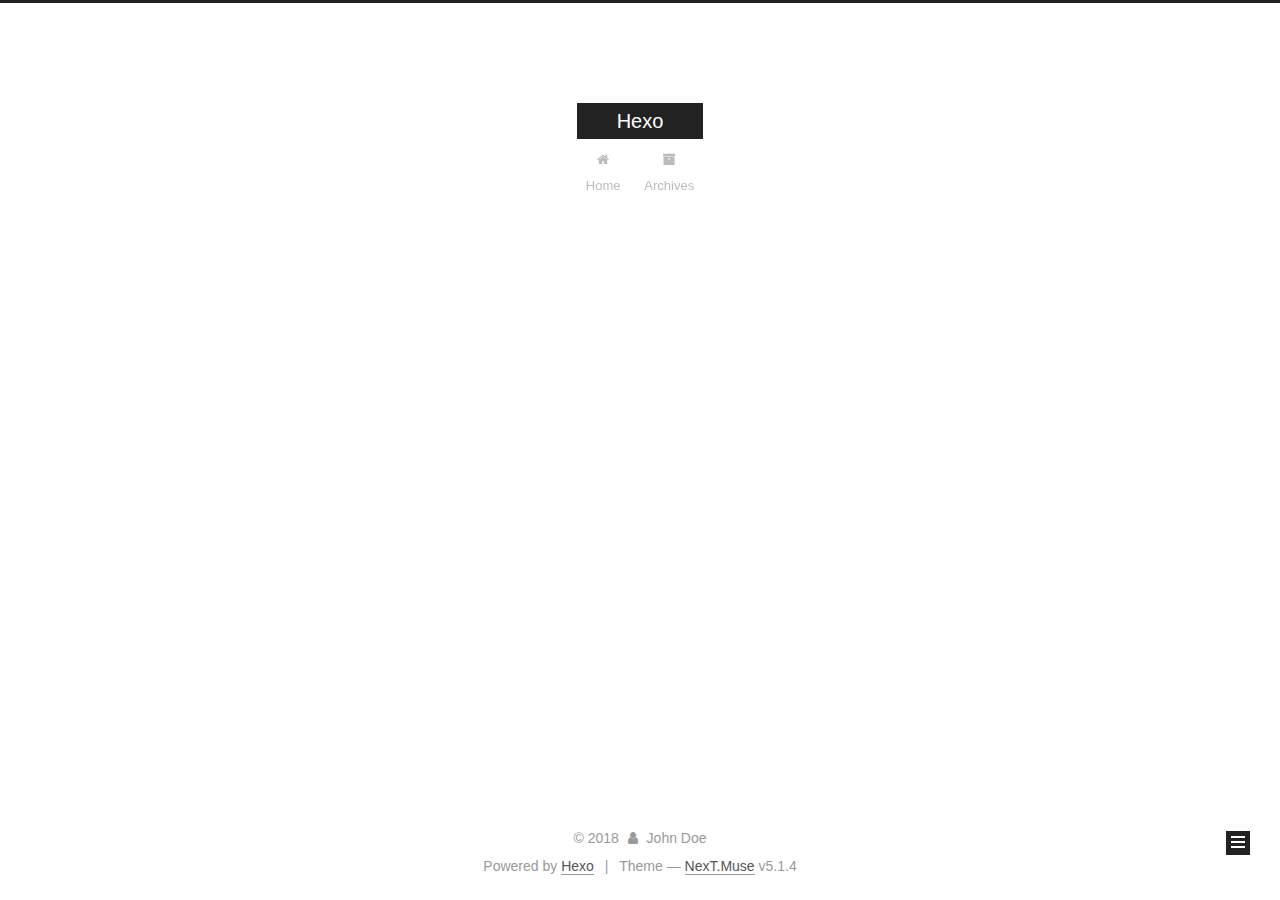
==== archives/index.html @ 99478e82 "Site updated: 2018-09-27 15:39:27" ====
<!DOCTYPE html>



  


<html class="theme-next muse use-motion" lang="">
<head>
  <meta charset="UTF-8"/>
<meta http-equiv="X-UA-Compatible" content="IE=edge" />
<meta name="viewport" content="width=device-width, initial-scale=1, maximum-scale=1"/>
<meta name="theme-color" content="#222">









<meta http-equiv="Cache-Control" content="no-transform" />
<meta http-equiv="Cache-Control" content="no-siteapp" />
















  
  
  <link href="/lib/fancybox/source/jquery.fancybox.css?v=2.1.5" rel="stylesheet" type="text/css" />







<link href="/lib/font-awesome/css/font-awesome.min.css?v=4.6.2" rel="stylesheet" type="text/css" />

<link href="/css/main.css?v=5.1.4" rel="stylesheet" type="text/css" />


  <link rel="apple-touch-icon" sizes="180x180" href="/images/apple-touch-icon-next.png?v=5.1.4">


  <link rel="icon" type="image/png" sizes="32x32" href="/images/favicon-32x32-next.png?v=5.1.4">


  <link rel="icon" type="image/png" sizes="16x16" href="/images/favicon-16x16-next.png?v=5.1.4">


  <link rel="mask-icon" href="/images/logo.svg?v=5.1.4" color="#222">





  <meta name="keywords" content="Hexo, NexT" />










<meta property="og:type" content="website">
<meta property="og:title" content="Hexo">
<meta property="og:url" content="http://yoursite.com/archives/index.html">
<meta property="og:site_name" content="Hexo">
<meta property="og:locale" content="default">
<meta name="twitter:card" content="summary">
<meta name="twitter:title" content="Hexo">



<script type="text/javascript" id="hexo.configurations">
  var NexT = window.NexT || {};
  var CONFIG = {
    root: '/',
    scheme: 'Muse',
    version: '5.1.4',
    sidebar: {"position":"left","display":"post","offset":12,"b2t":false,"scrollpercent":false,"onmobile":false},
    fancybox: true,
    tabs: true,
    motion: {"enable":true,"async":false,"transition":{"post_block":"fadeIn","post_header":"slideDownIn","post_body":"slideDownIn","coll_header":"slideLeftIn","sidebar":"slideUpIn"}},
    duoshuo: {
      userId: '0',
      author: 'Author'
    },
    algolia: {
      applicationID: '',
      apiKey: '',
      indexName: '',
      hits: {"per_page":10},
      labels: {"input_placeholder":"Search for Posts","hits_empty":"We didn't find any results for the search: ${query}","hits_stats":"${hits} results found in ${time} ms"}
    }
  };
</script>



  <link rel="canonical" href="http://yoursite.com/archives/"/>





  <title>Archive | Hexo</title>
  








</head>

<body itemscope itemtype="http://schema.org/WebPage" lang="default">

  
  
    
  

  <div class="container sidebar-position-left page-archive">
    <div class="headband"></div>

    <header id="header" class="header" itemscope itemtype="http://schema.org/WPHeader">
      <div class="header-inner"><div class="site-brand-wrapper">
  <div class="site-meta ">
    

    <div class="custom-logo-site-title">
      <a href="/"  class="brand" rel="start">
        <span class="logo-line-before"><i></i></span>
        <span class="site-title">Hexo</span>
        <span class="logo-line-after"><i></i></span>
      </a>
    </div>
      
        <p class="site-subtitle"></p>
      
  </div>

  <div class="site-nav-toggle">
    <button>
      <span class="btn-bar"></span>
      <span class="btn-bar"></span>
      <span class="btn-bar"></span>
    </button>
  </div>
</div>

<nav class="site-nav">
  

  
    <ul id="menu" class="menu">
      
        
        <li class="menu-item menu-item-home">
          <a href="/" rel="section">
            
              <i class="menu-item-icon fa fa-fw fa-home"></i> <br />
            
            Home
          </a>
        </li>
      
        
        <li class="menu-item menu-item-archives">
          <a href="/archives/" rel="section">
            
              <i class="menu-item-icon fa fa-fw fa-archive"></i> <br />
            
            Archives
          </a>
        </li>
      

      
    </ul>
  

  
</nav>



 </div>
    </header>

    <main id="main" class="main">
      <div class="main-inner">
        <div class="content-wrap">
          <div id="content" class="content">
            

  
  
  
  <div class="post-block archive">
    <div id="posts" class="posts-collapse">
      <span class="archive-move-on"></span>

      <span class="archive-page-counter">
        
        
        
          
        
        Um..! 1 post. Keep on posting.
      </span>

      

        
        
        

        
          
          <div class="collection-title">
            <h1 class="archive-year" id="archive-year-2018">2018</h1>
          </div>
        
        

        

  <article class="post post-type-normal" itemscope itemtype="http://schema.org/Article">
    <header class="post-header">

      <h2 class="post-title">
        
            <a class="post-title-link" href="/2018/09/27/hello-world/" itemprop="url">
              
                <span itemprop="name">Hello World</span>
              
            </a>
        
      </h2>

      <div class="post-meta">
        <time class="post-time" itemprop="dateCreated"
              datetime="2018-09-27T15:28:46+08:00"
              content="2018-09-27" >
          09-27
        </time>
      </div>

    </header>
  </article>



      

    </div>
  </div>
  
  
  

  



          </div>
          


          

        </div>
        
          
  
  <div class="sidebar-toggle">
    <div class="sidebar-toggle-line-wrap">
      <span class="sidebar-toggle-line sidebar-toggle-line-first"></span>
      <span class="sidebar-toggle-line sidebar-toggle-line-middle"></span>
      <span class="sidebar-toggle-line sidebar-toggle-line-last"></span>
    </div>
  </div>

  <aside id="sidebar" class="sidebar">
    
    <div class="sidebar-inner">

      

      

      <section class="site-overview-wrap sidebar-panel sidebar-panel-active">
        <div class="site-overview">
          <div class="site-author motion-element" itemprop="author" itemscope itemtype="http://schema.org/Person">
            
              <p class="site-author-name" itemprop="name">John Doe</p>
              <p class="site-description motion-element" itemprop="description"></p>
          </div>

          <nav class="site-state motion-element">

            
              <div class="site-state-item site-state-posts">
              
                <a href="/archives/">
              
                  <span class="site-state-item-count">1</span>
                  <span class="site-state-item-name">posts</span>
                </a>
              </div>
            

            

            

          </nav>

          

          

          
          

          
          

          

        </div>
      </section>

      

      

    </div>
  </aside>


        
      </div>
    </main>

    <footer id="footer" class="footer">
      <div class="footer-inner">
        <div class="copyright">&copy; <span itemprop="copyrightYear">2018</span>
  <span class="with-love">
    <i class="fa fa-user"></i>
  </span>
  <span class="author" itemprop="copyrightHolder">John Doe</span>

  
</div>


  <div class="powered-by">Powered by <a class="theme-link" target="_blank" href="https://hexo.io">Hexo</a></div>



  <span class="post-meta-divider">|</span>



  <div class="theme-info">Theme &mdash; <a class="theme-link" target="_blank" href="https://github.com/iissnan/hexo-theme-next">NexT.Muse</a> v5.1.4</div>




        







        
      </div>
    </footer>

    
      <div class="back-to-top">
        <i class="fa fa-arrow-up"></i>
        
      </div>
    

    

  </div>

  

<script type="text/javascript">
  if (Object.prototype.toString.call(window.Promise) !== '[object Function]') {
    window.Promise = null;
  }
</script>









  












  
  
    <script type="text/javascript" src="/lib/jquery/index.js?v=2.1.3"></script>
  

  
  
    <script type="text/javascript" src="/lib/fastclick/lib/fastclick.min.js?v=1.0.6"></script>
  

  
  
    <script type="text/javascript" src="/lib/jquery_lazyload/jquery.lazyload.js?v=1.9.7"></script>
  

  
  
    <script type="text/javascript" src="/lib/velocity/velocity.min.js?v=1.2.1"></script>
  

  
  
    <script type="text/javascript" src="/lib/velocity/velocity.ui.min.js?v=1.2.1"></script>
  

  
  
    <script type="text/javascript" src="/lib/fancybox/source/jquery.fancybox.pack.js?v=2.1.5"></script>
  


  


  <script type="text/javascript" src="/js/src/utils.js?v=5.1.4"></script>

  <script type="text/javascript" src="/js/src/motion.js?v=5.1.4"></script>



  
  

  

  


  <script type="text/javascript" src="/js/src/bootstrap.js?v=5.1.4"></script>



  


  




	





  





  












  





  

  

  

  
  

  

  

  

</body>
</html>
---- css/main.css ----
/* normalize.css v3.0.2 | MIT License | git.io/normalize */
html {
  font-family: sans-serif; /* 1 */
  -ms-text-size-adjust: 100%; /* 2 */
  -webkit-text-size-adjust: 100%; /* 2 */
}
body {
  margin: 0;
}
article,
aside,
details,
figcaption,
figure,
footer,
header,
hgroup,
main,
menu,
nav,
section,
summary {
  display: block;
}
audio,
canvas,
progress,
video {
  display: inline-block; /* 1 */
  vertical-align: baseline; /* 2 */
}
audio:not([controls]) {
  display: none;
  height: 0;
}
[hidden],
template {
  display: none;
}
a {
  background-color: transparent;
}
a:active,
a:hover {
  outline: 0;
}
abbr[title] {
  border-bottom: 1px dotted;
}
b,
strong {
  font-weight: bold;
}
dfn {
  font-style: italic;
}
h1 {
  font-size: 2em;
  margin: 0.67em 0;
}
mark {
  background: #ff0;
  color: #000;
}
small {
  font-size: 80%;
}
sub,
sup {
  font-size: 75%;
  line-height: 0;
  position: relative;
  vertical-align: baseline;
}
sup {
  top: -0.5em;
}
sub {
  bottom: -0.25em;
}
img {
  border: 0;
}
svg:not(:root) {
  overflow: hidden;
}
figure {
  margin: 1em 40px;
}
hr {
  -moz-box-sizing: content-box;
  box-sizing: content-box;
  height: 0;
}
pre {
  overflow: auto;
}
code,
kbd,
pre,
samp {
  font-family: monospace, monospace;
  font-size: 1em;
}
button,
input,
optgroup,
select,
textarea {
  color: inherit; /* 1 */
  font: inherit; /* 2 */
  margin: 0; /* 3 */
}
button {
  overflow: visible;
}
button,
select {
  text-transform: none;
}
button,
html input[type="button"],
input[type="reset"],
input[type="submit"] {
  -webkit-appearance: button; /* 2 */
  cursor: pointer; /* 3 */
}
button[disabled],
html input[disabled] {
  cursor: default;
}
button::-moz-focus-inner,
input::-moz-focus-inner {
  border: 0;
  padding: 0;
}
input {
  line-height: normal;
}
input[type="checkbox"],
input[type="radio"] {
  box-sizing: border-box; /* 1 */
  padding: 0; /* 2 */
}
input[type="number"]::-webkit-inner-spin-button,
input[type="number"]::-webkit-outer-spin-button {
  height: auto;
}
input[type="search"] {
  -webkit-appearance: textfield; /* 1 */
  -moz-box-sizing: content-box;
  -webkit-box-sizing: content-box; /* 2 */
  box-sizing: content-box;
}
input[type="search"]::-webkit-search-cancel-button,
input[type="search"]::-webkit-search-decoration {
  -webkit-appearance: none;
}
fieldset {
  border: 1px solid #c0c0c0;
  margin: 0 2px;
  padding: 0.35em 0.625em 0.75em;
}
legend {
  border: 0; /* 1 */
  padding: 0; /* 2 */
}
textarea {
  overflow: auto;
}
optgroup {
  font-weight: bold;
}
table {
  border-collapse: collapse;
  border-spacing: 0;
}
td,
th {
  padding: 0;
}
::selection {
  background: #262a30;
  color: #fff;
}
body {
  position: relative;
  font-family: 'Lato', "PingFang SC", "Microsoft YaHei", sans-serif;
  font-size: 14px;
  line-height: 2;
  color: #555;
  background: #fff;
}
@media (max-width: 767px) {
  body {
    padding-right: 0 !important;
  }
}
@media (min-width: 768px) and (max-width: 991px) {
  body {
    padding-right: 0 !important;
  }
}
@media (min-width: 1600px) {
  body {
    font-size: 16px;
  }
}
h1,
h2,
h3,
h4,
h5,
h6 {
  margin: 0;
  padding: 0;
  font-weight: bold;
  line-height: 1.5;
  font-family: 'Lato', "PingFang SC", "Microsoft YaHei", sans-serif;
}
h2,
h3,
h4,
h5,
h6 {
  margin: 20px 0 15px;
}
h1 {
  font-size: 22px;
}
@media (max-width: 767px) {
  h1 {
    font-size: 18px;
  }
}
h2 {
  font-size: 20px;
}
@media (max-width: 767px) {
  h2 {
    font-size: 16px;
  }
}
h3 {
  font-size: 18px;
}
@media (max-width: 767px) {
  h3 {
    font-size: 14px;
  }
}
h4 {
  font-size: 16px;
}
@media (max-width: 767px) {
  h4 {
    font-size: 12px;
  }
}
h5 {
  font-size: 14px;
}
@media (max-width: 767px) {
  h5 {
    font-size: 10px;
  }
}
h6 {
  font-size: 12px;
}
@media (max-width: 767px) {
  h6 {
    font-size: 8px;
  }
}
p {
  margin: 0 0 20px 0;
}
a {
  color: #555;
  text-decoration: none;
  outline: none;
  border-bottom: 1px solid #999;
  word-wrap: break-word;
}
a:hover {
  color: #222;
  border-bottom-color: #222;
}
blockquote {
  margin: 0;
  padding: 0;
}
img {
  display: block;
  margin: auto;
  max-width: 100%;
  height: auto;
}
hr {
  margin: 40px 0;
  height: 3px;
  border: none;
  background-color: #ddd;
  background-image: repeating-linear-gradient(-45deg, #fff, #fff 4px, transparent 4px, transparent 8px);
}
blockquote {
  padding: 0 15px;
  color: #666;
  border-left: 4px solid #ddd;
}
blockquote cite::before {
  content: "-";
  padding: 0 5px;
}
dt {
  font-weight: 700;
}
dd {
  margin: 0;
  padding: 0;
}
kbd {
  border: 1px solid #ccc;
  border-radius: 0.2em;
  box-shadow: 0.1em 0.1em 0.2em rgba(0,0,0,0.1);
  background-color: #f9f9f9;
  font-family: inherit;
  background-image: -webkit-linear-gradient(top, #eee, #fff, #eee);
  padding: 0.1em 0.3em;
  white-space: nowrap;
}
.text-left {
  text-align: left;
}
.text-center {
  text-align: center;
}
.text-right {
  text-align: right;
}
.text-justify {
  text-align: justify;
}
.text-nowrap {
  white-space: nowrap;
}
.text-lowercase {
  text-transform: lowercase;
}
.text-uppercase {
  text-transform: uppercase;
}
.text-capitalize {
  text-transform: capitalize;
}
.center-block {
  display: block;
  margin-left: auto;
  margin-right: auto;
}
.clearfix:before,
.clearfix:after {
  content: " ";
  display: table;
}
.clearfix:after {
  clear: both;
}
.pullquote {
  width: 45%;
}
.pullquote.left {
  float: left;
  margin-left: 5px;
  margin-right: 10px;
}
.pullquote.right {
  float: right;
  margin-left: 10px;
  margin-right: 5px;
}
.affix.affix.affix {
  position: fixed;
}
.translation {
  margin-top: -20px;
  font-size: 14px;
  color: #999;
}
.scrollbar-measure {
  width: 100px;
  height: 100px;
  overflow: scroll;
  position: absolute;
  top: -9999px;
}
.use-motion .motion-element {
  opacity: 0;
}
table {
  margin: 20px 0;
  width: 100%;
  border-collapse: collapse;
  border-spacing: 0;
  border: 1px solid #ddd;
  font-size: 14px;
  table-layout: fixed;
  word-wrap: break-all;
}
table>tbody>tr:nth-of-type(odd) {
  background-color: #f9f9f9;
}
table>tbody>tr:hover {
  background-color: #f5f5f5;
}
caption,
th,
td {
  padding: 8px;
  text-align: left;
  vertical-align: middle;
  font-weight: normal;
}
th,
td {
  border-bottom: 3px solid #ddd;
  border-right: 1px solid #eee;
}
th {
  padding-bottom: 10px;
  font-weight: 700;
}
td {
  border-bottom-width: 1px;
}
html,
body {
  height: 100%;
}
.container {
  position: relative;
  min-height: 100%;
}
.header-inner {
  margin: 0 auto;
  padding: 100px 0 70px;
  width: 700px;
}
@media (min-width: 1600px) {
  .container .header-inner {
    width: 900px;
  }
}
.main {
  padding-bottom: 150px;
}
.main-inner {
  margin: 0 auto;
  width: 700px;
}
@media (min-width: 1600px) {
  .container .main-inner {
    width: 900px;
  }
}
.footer {
  position: absolute;
  left: 0;
  bottom: 0;
  width: 100%;
  min-height: 50px;
}
.footer-inner {
  box-sizing: border-box;
  margin: 20px auto;
  width: 700px;
}
@media (min-width: 1600px) {
  .container .footer-inner {
    width: 900px;
  }
}
pre,
.highlight {
  overflow: auto;
  margin: 20px 0;
  padding: 0;
  font-size: 13px;
  color: #4d4d4c;
  background: #f7f7f7;
  line-height: 1.6;
}
pre,
code {
  font-family: consolas, Menlo, "PingFang SC", "Microsoft YaHei", monospace;
}
code {
  padding: 2px 4px;
  word-wrap: break-word;
  color: #555;
  background: #eee;
  border-radius: 3px;
  font-size: 13px;
}
pre {
  padding: 10px;
}
pre code {
  padding: 0;
  color: #4d4d4c;
  background: none;
  text-shadow: none;
}
.highlight {
  border-radius: 1px;
}
.highlight pre {
  border: none;
  margin: 0;
  padding: 10px 0;
}
.highlight table {
  margin: 0;
  width: auto;
  border: none;
}
.highlight td {
  border: none;
  padding: 0;
}
.highlight figcaption {
  font-size: 1em;
  color: #4d4d4c;
  line-height: 1em;
  margin-bottom: 1em;
}
.highlight figcaption:before,
.highlight figcaption:after {
  content: " ";
  display: table;
}
.highlight figcaption:after {
  clear: both;
}
.highlight figcaption a {
  float: right;
  color: #4d4d4c;
}
.highlight figcaption a:hover {
  border-bottom-color: #4d4d4c;
}
.highlight .gutter pre {
  padding-left: 10px;
  padding-right: 10px;
  color: #869194;
  text-align: right;
  background-color: #eff2f3;
}
.highlight .code pre {
  width: 100%;
  padding-left: 10px;
  padding-right: 10px;
  background-color: #f7f7f7;
}
.highlight .line {
  height: 20px;
}
.gutter {
  -webkit-user-select: none;
  -moz-user-select: none;
  -ms-user-select: none;
  user-select: none;
}
.gist table {
  width: auto;
}
.gist table td {
  border: none;
}
pre .deletion {
  background: #fdd;
}
pre .addition {
  background: #dfd;
}
pre .meta {
  color: #8959a8;
}
pre .comment {
  color: #8e908c;
}
pre .variable,
pre .attribute,
pre .tag,
pre .regexp,
pre .ruby .constant,
pre .xml .tag .title,
pre .xml .pi,
pre .xml .doctype,
pre .html .doctype,
pre .css .id,
pre .css .class,
pre .css .pseudo {
  color: #c82829;
}
pre .number,
pre .preprocessor,
pre .built_in,
pre .literal,
pre .params,
pre .constant,
pre .command {
  color: #f5871f;
}
pre .ruby .class .title,
pre .css .rules .attribute,
pre .string,
pre .value,
pre .inheritance,
pre .header,
pre .ruby .symbol,
pre .xml .cdata,
pre .special,
pre .number,
pre .formula {
  color: #718c00;
}
pre .title,
pre .css .hexcolor {
  color: #3e999f;
}
pre .function,
pre .python .decorator,
pre .python .title,
pre .ruby .function .title,
pre .ruby .title .keyword,
pre .perl .sub,
pre .javascript .title,
pre .coffeescript .title {
  color: #4271ae;
}
pre .keyword,
pre .javascript .function {
  color: #8959a8;
}
.full-image.full-image.full-image.full-image {
  border: none;
  max-width: 100%;
  width: auto;
  margin: 20px auto 25px;
}
@media (min-width: 992px) {
  .full-image.full-image.full-image.full-image {
    max-width: none;
    width: 110%;
    margin: 25px -5%;
  }
}
.blockquote-center,
.page-home .post-type-quote blockquote,
.page-post-detail .post-type-quote blockquote {
  position: relative;
  margin: 40px 0;
  padding: 0;
  border-left: none;
  text-align: center;
}
.blockquote-center::before,
.page-home .post-type-quote blockquote::before,
.page-post-detail .post-type-quote blockquote::before,
.blockquote-center::after,
.page-home .post-type-quote blockquote::after,
.page-post-detail .post-type-quote blockquote::after {
  position: absolute;
  content: ' ';
  display: block;
  width: 100%;
  height: 24px;
  opacity: 0.2;
  background-repeat: no-repeat;
  background-position: 0 -6px;
  background-size: 22px 22px;
}
.blockquote-center::before,
.page-home .post-type-quote blockquote::before,
.page-post-detail .post-type-quote blockquote::before {
  top: -20px;
  background-image: url("../images/quote-l.svg");
  border-top: 1px solid #ccc;
}
.blockquote-center::after,
.page-home .post-type-quote blockquote::after,
.page-post-detail .post-type-quote blockquote::after {
  bottom: -20px;
  background-image: url("../images/quote-r.svg");
  border-bottom: 1px solid #ccc;
  background-position: 100% 8px;
}
.blockquote-center p,
.page-home .post-type-quote blockquote p,
.page-post-detail .post-type-quote blockquote p,
.blockquote-center div,
.page-home .post-type-quote blockquote div,
.page-post-detail .post-type-quote blockquote div {
  text-align: center;
}
.post .post-body .group-picture img {
  box-sizing: border-box;
  padding: 0 3px;
  border: none;
}
.post .group-picture-row {
  overflow: hidden;
  margin-top: 6px;
}
.post .group-picture-row:first-child {
  margin-top: 0;
}
.post .group-picture-column {
  float: left;
}
.page-post-detail .post-body .group-picture-column {
  float: none;
  margin-top: 10px;
  width: auto !important;
}
.page-post-detail .post-body .group-picture-column img {
  margin: 0 auto;
}
.page-archive .group-picture-container {
  overflow: hidden;
}
.page-archive .group-picture-row {
  float: left;
}
.page-archive .group-picture-row:first-child {
  margin-top: 6px;
}
.page-archive .group-picture-column {
  max-width: 150px;
  max-height: 150px;
}
.post-body .note {
  position: relative;
  padding: 15px;
  margin-bottom: 20px;
  border: 1px solid #eee;
  border-left-width: 5px;
  border-radius: 3px;
}
.post-body .note h2,
.post-body .note h3,
.post-body .note h4,
.post-body .note h5,
.post-body .note h6 {
  margin-top: 0;
  margin-bottom: 0;
  border-bottom: initial;
  padding-top: 0 !important;
}
.post-body .note p:first-child,
.post-body .note ul:first-child,
.post-body .note ol:first-child,
.post-body .note table:first-child,
.post-body .note pre:first-child,
.post-body .note blockquote:first-child {
  margin-top: 0;
}
.post-body .note p:last-child,
.post-body .note ul:last-child,
.post-body .note ol:last-child,
.post-body .note table:last-child,
.post-body .note pre:last-child,
.post-body .note blockquote:last-child {
  margin-bottom: 0;
}
.post-body .note.default {
  border-left-color: #777;
}
.post-body .note.default h2,
.post-body .note.default h3,
.post-body .note.default h4,
.post-body .note.default h5,
.post-body .note.default h6 {
  color: #777;
}
.post-body .note.primary {
  border-left-color: #6f42c1;
}
.post-body .note.primary h2,
.post-body .note.primary h3,
.post-body .note.primary h4,
.post-body .note.primary h5,
.post-body .note.primary h6 {
  color: #6f42c1;
}
.post-body .note.info {
  border-left-color: #428bca;
}
.post-body .note.info h2,
.post-body .note.info h3,
.post-body .note.info h4,
.post-body .note.info h5,
.post-body .note.info h6 {
  color: #428bca;
}
.post-body .note.success {
  border-left-color: #5cb85c;
}
.post-body .note.success h2,
.post-body .note.success h3,
.post-body .note.success h4,
.post-body .note.success h5,
.post-body .note.success h6 {
  color: #5cb85c;
}
.post-body .note.warning {
  border-left-color: #f0ad4e;
}
.post-body .note.warning h2,
.post-body .note.warning h3,
.post-body .note.warning h4,
.post-body .note.warning h5,
.post-body .note.warning h6 {
  color: #f0ad4e;
}
.post-body .note.danger {
  border-left-color: #d9534f;
}
.post-body .note.danger h2,
.post-body .note.danger h3,
.post-body .note.danger h4,
.post-body .note.danger h5,
.post-body .note.danger h6 {
  color: #d9534f;
}
.post-body .label {
  display: inline;
  padding: 0 2px;
  white-space: nowrap;
}
.post-body .label.default {
  background-color: #f0f0f0;
}
.post-body .label.primary {
  background-color: #efe6f7;
}
.post-body .label.info {
  background-color: #e5f2f8;
}
.post-body .label.success {
  background-color: #e7f4e9;
}
.post-body .label.warning {
  background-color: #fcf6e1;
}
.post-body .label.danger {
  background-color: #fae8eb;
}
.post-body .tabs {
  position: relative;
  display: block;
  margin-bottom: 20px;
  padding-top: 10px;
}
.post-body .tabs ul.nav-tabs {
  margin: 0;
  padding: 0;
  display: flex;
  margin-bottom: -1px;
}
@media (max-width: 413px) {
  .post-body .tabs ul.nav-tabs {
    display: block;
    margin-bottom: 5px;
  }
}
.post-body .tabs ul.nav-tabs li.tab {
  list-style-type: none !important;
  margin: 0 0.25em 0 0;
  border-top: 3px solid transparent;
  border-left: 1px solid transparent;
  border-right: 1px solid transparent;
}
@media (max-width: 413px) {
  .post-body .tabs ul.nav-tabs li.tab {
    margin: initial;
    border-top: 1px solid transparent;
    border-left: 3px solid transparent;
    border-right: 1px solid transparent;
    border-bottom: 1px solid transparent;
  }
}
.post-body .tabs ul.nav-tabs li.tab a {
  outline: 0;
  border-bottom: initial;
  display: block;
  line-height: 1.8em;
  padding: 0.25em 0.75em;
  transition-duration: 0.2s;
  transition-timing-function: ease-out;
  transition-delay: 0s;
}
.post-body .tabs ul.nav-tabs li.tab a i {
  width: 1.285714285714286em;
}
.post-body .tabs ul.nav-tabs li.tab.active {
  border-top: 3px solid #fc6423;
  border-left: 1px solid #ddd;
  border-right: 1px solid #ddd;
  background-color: #fff;
}
@media (max-width: 413px) {
  .post-body .tabs ul.nav-tabs li.tab.active {
    border-top: 1px solid #ddd;
    border-left: 3px solid #fc6423;
    border-right: 1px solid #ddd;
    border-bottom: 1px solid #ddd;
  }
}
.post-body .tabs ul.nav-tabs li.tab.active a {
  cursor: default;
  color: #555;
}
.post-body .tabs .tab-content {
  background-color: #fff;
}
.post-body .tabs .tab-content .tab-pane {
  border: 1px solid #ddd;
  padding: 20px 20px 0 20px;
}
.post-body .tabs .tab-content .tab-pane:not(.active) {
  display: none !important;
}
.post-body .tabs .tab-content .tab-pane.active {
  display: block !important;
}
.btn {
  display: inline-block;
  padding: 0 20px;
  font-size: 14px;
  color: #fff;
  background: #222;
  border: 2px solid #222;
  text-decoration: none;
  border-radius: 0;
  transition-property: background-color;
  transition-duration: 0.2s;
  transition-timing-function: ease-in-out;
  transition-delay: 0s;
  line-height: 2;
}
.btn:hover {
  border-color: #222;
  color: #222;
  background: #fff;
}
.btn +.btn {
  margin: 0 0 8px 8px;
}
.btn .fa-fw {
  width: 1.285714285714286em;
  text-align: left;
}
.btn-bar {
  display: block;
  width: 22px;
  height: 2px;
  background: #555;
  border-radius: 1px;
}
.btn-bar+.btn-bar {
  margin-top: 4px;
}
.pagination {
  margin: 120px 0 40px;
  text-align: center;
  border-top: 1px solid #eee;
}
.page-number-basic,
.pagination .prev,
.pagination .next,
.pagination .page-number,
.pagination .space {
  display: inline-block;
  position: relative;
  top: -1px;
  margin: 0 10px;
  padding: 0 11px;
}
@media (max-width: 767px) {
  .page-number-basic,
  .pagination .prev,
  .pagination .next,
  .pagination .page-number,
  .pagination .space {
    margin: 0 5px;
  }
}
.pagination .prev,
.pagination .next,
.pagination .page-number {
  border-bottom: 0;
  border-top: 1px solid #eee;
  transition-property: border-color;
  transition-duration: 0.2s;
  transition-timing-function: ease-in-out;
  transition-delay: 0s;
}
.pagination .prev:hover,
.pagination .next:hover,
.pagination .page-number:hover {
  border-top-color: #222;
}
.pagination .space {
  padding: 0;
  margin: 0;
}
.pagination .prev {
  margin-left: 0;
}
.pagination .next {
  margin-right: 0;
}
.pagination .page-number.current {
  color: #fff;
  background: #ccc;
  border-top-color: #ccc;
}
@media (max-width: 767px) {
  .pagination {
    border-top: none;
  }
  .pagination .prev,
  .pagination .next,
  .pagination .page-number {
    margin-bottom: 10px;
    border-top: 0;
    border-bottom: 1px solid #eee;
    padding: 0 10px;
  }
  .pagination .prev:hover,
  .pagination .next:hover,
  .pagination .page-number:hover {
    border-bottom-color: #222;
  }
}
.comments {
  margin: 60px 20px 0;
}
.tag-cloud {
  text-align: center;
}
.tag-cloud a {
  display: inline-block;
  margin: 10px;
}
.back-to-top {
  box-sizing: border-box;
  position: fixed;
  bottom: -100px;
  right: 30px;
  z-index: 1050;
  padding: 0 6px;
  width: 24px;
  background: #222;
  font-size: 12px;
  opacity: 1;
  color: #fff;
  cursor: pointer;
  text-align: center;
  -webkit-transform: translateZ(0);
  transition-property: bottom;
  transition-duration: 0.2s;
  transition-timing-function: ease-in-out;
  transition-delay: 0s;
}
@media (min-width: 768px) and (max-width: 991px) {
  .back-to-top {
    display: none !important;
  }
}
@media (max-width: 767px) {
  .back-to-top {
    display: none !important;
  }
}
.back-to-top.back-to-top-on {
  bottom: 19px;
}
.header {
  background: transparent;
}
.header-inner {
  position: relative;
}
.headband {
  height: 3px;
  background: #222;
}
.site-meta {
  margin: 0;
  text-align: center;
}
@media (max-width: 767px) {
  .site-meta {
    text-align: center;
  }
}
.brand {
  position: relative;
  display: inline-block;
  padding: 0 40px;
  color: #fff;
  background: #222;
  border-bottom: none;
}
.brand:hover {
  color: #fff;
}
.logo {
  display: inline-block;
  margin-right: 5px;
  line-height: 36px;
  vertical-align: top;
}
.site-title {
  display: inline-block;
  vertical-align: top;
  line-height: 36px;
  font-size: 20px;
  font-weight: normal;
  font-family: 'Lato', "PingFang SC", "Microsoft YaHei", sans-serif;
}
.site-subtitle {
  margin-top: 10px;
  font-size: 13px;
  color: #999;
}
.use-motion .brand {
  opacity: 0;
}
.use-motion .logo,
.use-motion .site-title,
.use-motion .site-subtitle {
  opacity: 0;
  position: relative;
  top: -10px;
}
.site-nav-toggle {
  display: none;
  position: absolute;
  top: 10px;
  left: 10px;
}
@media (max-width: 767px) {
  .site-nav-toggle {
    display: block;
  }
}
.site-nav-toggle button {
  margin-top: 2px;
  padding: 9px 10px;
  background: transparent;
  border: none;
}
@media (max-width: 767px) {
  .site-nav {
    display: none;
    margin: 0 -10px;
    padding: 0 10px;
    clear: both;
    border-top: 1px solid #ddd;
  }
}
@media (min-width: 768px) and (max-width: 991px) {
  .site-nav {
    display: block !important;
  }
}
@media (min-width: 992px) {
  .site-nav {
    display: block !important;
  }
}
.menu {
  margin-top: 20px;
  padding-left: 0;
  text-align: center;
}
.menu .menu-item {
  display: inline-block;
  margin: 0 10px;
  list-style: none;
}
@media screen and (max-width: 767px) {
  .menu .menu-item {
    margin-top: 10px;
  }
}
.menu .menu-item a {
  display: block;
  font-size: 13px;
  line-height: inherit;
  border-bottom: 1px solid transparent;
  transition-property: border-color;
  transition-duration: 0.2s;
  transition-timing-function: ease-in-out;
  transition-delay: 0s;
}
.menu .menu-item a:hover {
  border-bottom-color: #222;
}
.menu .menu-item .fa {
  margin-right: 5px;
}
.use-motion .menu-item {
  opacity: 0;
}
.post-body {
  font-family: 'Lato', "PingFang SC", "Microsoft YaHei", sans-serif;
}
@media (max-width: 767px) {
  .post-body {
    word-break: break-word;
  }
}
.post-body .fancybox img {
  display: block !important;
  margin: 0 auto;
  cursor: pointer;
  cursor: zoom-in;
  cursor: -webkit-zoom-in;
}
.post-body .image-caption,
.post-body .figure .caption {
  margin: -20px auto 15px;
  text-align: center;
  font-size: 14px;
  color: #999;
  font-weight: bold;
  line-height: 1;
}
.post-sticky-flag {
  display: inline-block;
  font-size: 16px;
  -ms-transform: rotate(30deg);
  -webkit-transform: rotate(30deg);
  -moz-transform: rotate(30deg);
  -ms-transform: rotate(30deg);
  -o-transform: rotate(30deg);
  transform: rotate(30deg);
}
.use-motion .post-block,
.use-motion .pagination,
.use-motion .comments {
  opacity: 0;
}
.use-motion .post-header {
  opacity: 0;
}
.use-motion .post-body {
  opacity: 0;
}
.use-motion .collection-title {
  opacity: 0;
}
.posts-expand {
  padding-top: 40px;
}
@media (max-width: 767px) {
  .posts-expand {
    margin: 0 20px;
  }
  .post-body pre .gutter pre {
    padding-right: 10px;
  }
  .post-body .highlight {
    margin-left: 0px;
    margin-right: 0px;
    padding: 0;
  }
  .post-body .highlight .gutter pre {
    padding-right: 10px;
  }
}
@media (min-width: 992px) {
  .posts-expand .post-body {
    text-align: justify;
  }
}
.posts-expand .post-body h2,
.posts-expand .post-body h3,
.posts-expand .post-body h4,
.posts-expand .post-body h5,
.posts-expand .post-body h6 {
  padding-top: 10px;
}
.posts-expand .post-body h2 .header-anchor,
.posts-expand .post-body h3 .header-anchor,
.posts-expand .post-body h4 .header-anchor,
.posts-expand .post-body h5 .header-anchor,
.posts-expand .post-body h6 .header-anchor {
  float: right;
  margin-left: 10px;
  color: #ccc;
  border-bottom-style: none;
  visibility: hidden;
}
.posts-expand .post-body h2 .header-anchor:hover,
.posts-expand .post-body h3 .header-anchor:hover,
.posts-expand .post-body h4 .header-anchor:hover,
.posts-expand .post-body h5 .header-anchor:hover,
.posts-expand .post-body h6 .header-anchor:hover {
  color: inherit;
}
.posts-expand .post-body h2:hover .header-anchor,
.posts-expand .post-body h3:hover .header-anchor,
.posts-expand .post-body h4:hover .header-anchor,
.posts-expand .post-body h5:hover .header-anchor,
.posts-expand .post-body h6:hover .header-anchor {
  visibility: visible;
}
.posts-expand .post-body ul li {
  list-style: circle;
}
.posts-expand .post-body img {
  box-sizing: border-box;
  margin: auto;
  padding: 3px;
  border: 1px solid #ddd;
}
.posts-expand .post-body .fancybox img {
  margin: 0 auto 25px;
}
@media (max-width: 767px) {
  .posts-collapse {
    margin: 0 20px;
  }
  .posts-collapse .post-title,
  .posts-collapse .post-meta {
    display: block;
    width: auto;
    text-align: left;
  }
}
.posts-collapse {
  position: relative;
  z-index: 1010;
  margin-left: 55px;
}
.posts-collapse::after {
  content: " ";
  position: absolute;
  top: 20px;
  left: 0;
  margin-left: -2px;
  width: 4px;
  height: 100%;
  background: #f5f5f5;
  z-index: -1;
}
@media (max-width: 767px) {
  .posts-collapse {
    margin: 0 20px;
  }
}
.posts-collapse .collection-title {
  position: relative;
  margin: 60px 0;
}
.posts-collapse .collection-title h1,
.posts-collapse .collection-title h2 {
  margin-left: 20px;
}
.posts-collapse .collection-title small {
  color: #bbb;
  margin-left: 5px;
}
.posts-collapse .collection-title::before {
  content: " ";
  position: absolute;
  left: 0;
  top: 50%;
  margin-left: -4px;
  margin-top: -4px;
  width: 8px;
  height: 8px;
  background: #bbb;
  border-radius: 50%;
}
.posts-collapse .post {
  margin: 30px 0;
}
.posts-collapse .post-header {
  position: relative;
  transition-duration: 0.2s;
  transition-timing-function: ease-in-out;
  transition-delay: 0s;
  transition-property: border;
  border-bottom: 1px dashed #ccc;
}
.posts-collapse .post-header::before {
  content: " ";
  position: absolute;
  left: 0;
  top: 12px;
  width: 6px;
  height: 6px;
  margin-left: -4px;
  background: #bbb;
  border-radius: 50%;
  border: 1px solid #fff;
  transition-duration: 0.2s;
  transition-timing-function: ease-in-out;
  transition-delay: 0s;
  transition-property: background;
}
.posts-collapse .post-header:hover {
  border-bottom-color: #666;
}
.posts-collapse .post-header:hover::before {
  background: #222;
}
.posts-collapse .post-meta {
  position: absolute;
  font-size: 12px;
  left: 20px;
  top: 5px;
}
.posts-collapse .post-comments-count {
  display: none;
}
.posts-collapse .post-title {
  margin-left: 60px;
  font-size: 16px;
  font-weight: normal;
  line-height: inherit;
}
.posts-collapse .post-title::after {
  margin-left: 3px;
  opacity: 0.6;
}
.posts-collapse .post-title a {
  color: #666;
  border-bottom: none;
}
.page-home .post-type-quote .post-header,
.page-post-detail .post-type-quote .post-header,
.page-home .post-type-quote .post-tags,
.page-post-detail .post-type-quote .post-tags {
  display: none;
}
.posts-expand .post-title {
  text-align: center;
  word-break: break-word;
  font-weight: 400;
}
.posts-expand .post-title-link {
  display: inline-block;
  position: relative;
  color: #555;
  border-bottom: none;
  line-height: 1.2;
  vertical-align: top;
}
.posts-expand .post-title-link::before {
  content: "";
  position: absolute;
  width: 100%;
  height: 2px;
  bottom: 0;
  left: 0;
  background-color: #000;
  visibility: hidden;
  -webkit-transform: scaleX(0);
  -moz-transform: scaleX(0);
  -ms-transform: scaleX(0);
  -o-transform: scaleX(0);
  transform: scaleX(0);
  transition-duration: 0.2s;
  transition-timing-function: ease-in-out;
  transition-delay: 0s;
}
.posts-expand .post-title-link:hover::before {
  visibility: visible;
  -webkit-transform: scaleX(1);
  -moz-transform: scaleX(1);
  -ms-transform: scaleX(1);
  -o-transform: scaleX(1);
  transform: scaleX(1);
}
.posts-expand .post-title-link .fa {
  font-size: 16px;
}
.posts-expand .post-meta {
  margin: 3px 0 60px 0;
  color: #999;
  font-family: 'Lato', "PingFang SC", "Microsoft YaHei", sans-serif;
  font-size: 12px;
  text-align: center;
}
.posts-expand .post-meta .post-category-list {
  display: inline-block;
  margin: 0;
  padding: 3px;
}
.posts-expand .post-meta .post-category-list-link {
  color: #999;
}
.posts-expand .post-meta .post-description {
  font-size: 14px;
  margin-top: 2px;
}
.post-meta-divider {
  margin: 0 0.5em;
}
.post-meta-item-icon {
  margin-right: 3px;
}
@media (min-width: 768px) and (max-width: 991px) {
  .post-meta-item-icon {
    display: inline-block;
  }
}
@media (max-width: 767px) {
  .post-meta-item-icon {
    display: inline-block;
  }
}
@media (min-width: 768px) and (max-width: 991px) {
  .post-meta-item-text {
    display: none;
  }
}
@media (max-width: 767px) {
  .post-meta-item-text {
    display: none;
  }
}
@media (max-width: 767px) {
  .posts-expand .post-comments-count {
    display: none;
  }
}
.post-button {
  margin-top: 40px;
}
.posts-expand .post-tags {
  margin-top: 40px;
  text-align: center;
}
.posts-expand .post-tags a {
  display: inline-block;
  margin-right: 10px;
  font-size: 13px;
}
.post-nav {
  display: table;
  margin-top: 15px;
  width: 100%;
  border-top: 1px solid #eee;
}
.post-nav-divider {
  display: table-cell;
  width: 10%;
}
.post-nav-item {
  display: table-cell;
  padding: 10px 0 0 0;
  width: 45%;
  vertical-align: top;
}
.post-nav-item a {
  position: relative;
  display: block;
  line-height: 25px;
  font-size: 14px;
  color: #555;
  border-bottom: none;
}
.post-nav-item a:hover {
  color: #222;
  border-bottom: none;
}
.post-nav-item a:active {
  top: 2px;
}
.post-nav-item .fa {
  position: absolute;
  top: 8px;
  left: 0;
  font-size: 12px;
}
.post-nav-next a {
  padding-left: 15px;
}
.post-nav-prev {
  text-align: right;
}
.post-nav-prev a {
  padding-right: 15px;
}
.post-nav-prev .fa {
  right: 0;
  left: auto;
}
.posts-expand .post-eof {
  display: block;
  margin: 80px auto 60px;
  width: 8%;
  height: 1px;
  background: #ccc;
  text-align: center;
}
.post:last-child .post-eof.post-eof.post-eof {
  display: none;
}
.post-gallery {
  display: table;
  table-layout: fixed;
  width: 100%;
  border-collapse: separate;
}
.post-gallery-row {
  display: table-row;
}
.post-gallery .post-gallery-img {
  display: table-cell;
  text-align: center;
  vertical-align: middle;
  border: none;
}
.post-gallery .post-gallery-img img {
  max-width: 100%;
  max-height: 100%;
  border: none;
}
.fancybox-close,
.fancybox-close:hover {
  border: none;
}
.rtl.post-body p,
.rtl.post-body a,
.rtl.post-body h1,
.rtl.post-body h2,
.rtl.post-body h3,
.rtl.post-body h4,
.rtl.post-body h5,
.rtl.post-body h6,
.rtl.post-body li,
.rtl.post-body ul,
.rtl.post-body ol {
  direction: rtl;
  font-family: UKIJ Ekran;
}
.rtl.post-title {
  font-family: UKIJ Ekran;
}
.sidebar {
  position: fixed;
  right: 0;
  top: 0;
  bottom: 0;
  width: 0;
  z-index: 1040;
  box-shadow: inset 0 2px 6px #000;
  background: #222;
  -webkit-transform: translateZ(0);
}
.sidebar a {
  color: #999;
  border-bottom-color: #555;
}
.sidebar a:hover {
  color: #eee;
}
@media (min-width: 768px) and (max-width: 991px) {
  .sidebar {
    display: none !important;
  }
}
@media (max-width: 767px) {
  .sidebar {
    display: none !important;
  }
}
.sidebar-inner {
  position: relative;
  padding: 20px 10px;
  color: #999;
  text-align: center;
}
.site-overview-wrap {
  overflow: hidden;
}
.site-overview {
  overflow-y: auto;
  overflow-x: hidden;
}
.sidebar-toggle {
  position: fixed;
  right: 30px;
  bottom: 45px;
  width: 14px;
  height: 14px;
  padding: 5px;
  background: #222;
  line-height: 0;
  z-index: 1050;
  cursor: pointer;
  -webkit-transform: translateZ(0);
}
@media (min-width: 768px) and (max-width: 991px) {
  .sidebar-toggle {
    display: none !important;
  }
}
@media (max-width: 767px) {
  .sidebar-toggle {
    display: none !important;
  }
}
.sidebar-toggle-line {
  position: relative;
  display: inline-block;
  vertical-align: top;
  height: 2px;
  width: 100%;
  background: #fff;
  margin-top: 3px;
}
.sidebar-toggle-line:first-child {
  margin-top: 0;
}
.site-author-image {
  display: block;
  margin: 0 auto;
  padding: 2px;
  max-width: 96px;
  height: auto;
  border: 2px solid #333;
}
.site-author-name {
  margin: 5px 0 0;
  text-align: center;
  color: #f5f5f5;
  font-weight: normal;
}
.site-description {
  margin-top: 5px;
  text-align: center;
  font-size: 14px;
  color: #999;
}
.site-state {
  overflow: hidden;
  line-height: 1.4;
  white-space: nowrap;
  text-align: center;
}
.site-state-item {
  display: inline-block;
  padding: 0 15px;
  border-left: 1px solid #333;
}
.site-state-item:first-child {
  border-left: none;
}
.site-state-item a {
  border-bottom: none;
}
.site-state-item-count {
  display: block;
  text-align: center;
  color: inherit;
  font-weight: 600;
  font-size: 18px;
}
.site-state-item-name {
  font-size: 13px;
  color: inherit;
}
.feed-link {
  margin-top: 20px;
}
.feed-link a {
  display: inline-block;
  padding: 0 15px;
  color: #fc6423;
  border: 1px solid #fc6423;
  border-radius: 4px;
}
.feed-link a i {
  color: #fc6423;
  font-size: 14px;
}
.feed-link a:hover {
  color: #fff;
  background: #fc6423;
}
.feed-link a:hover i {
  color: #fff;
}
.links-of-author {
  margin-top: 20px;
}
.links-of-author a {
  display: inline-block;
  vertical-align: middle;
  margin-right: 10px;
  margin-bottom: 10px;
  border-bottom-color: #555;
  font-size: 13px;
}
.links-of-author a:before {
  display: inline-block;
  vertical-align: middle;
  margin-right: 3px;
  content: " ";
  width: 4px;
  height: 4px;
  border-radius: 50%;
  background: #8a244e;
}
.links-of-blogroll {
  font-size: 13px;
}
.links-of-blogroll-title {
  margin-top: 20px;
  font-size: 14px;
  font-weight: 600;
}
.links-of-blogroll-list {
  margin: 0;
  padding: 0;
  list-style: none;
}
.links-of-blogroll-item {
  padding: 2px 10px;
}
.links-of-blogroll-item a {
  max-width: 280px;
  box-sizing: border-box;
  display: inline-block;
  overflow: hidden;
  white-space: nowrap;
  text-overflow: ellipsis;
}
.sidebar-nav {
  margin: 0 0 20px;
  padding-left: 0;
}
.sidebar-nav li {
  display: inline-block;
  cursor: pointer;
  border-bottom: 1px solid transparent;
  font-size: 14px;
  color: #555;
}
.sidebar-nav li:hover {
  color: #f5f5f5;
}
.page-post-detail .sidebar-nav-toc {
  padding: 0 5px;
}
.page-post-detail .sidebar-nav-overview {
  margin-left: 10px;
}
.sidebar-nav .sidebar-nav-active {
  color: #87daff;
  border-bottom-color: #87daff;
}
.sidebar-nav .sidebar-nav-active:hover {
  color: #87daff;
}
.sidebar-panel {
  display: none;
}
.sidebar-panel-active {
  display: block;
}
.post-toc-empty {
  font-size: 14px;
  color: #666;
}
.post-toc-wrap {
  overflow: hidden;
}
.post-toc {
  overflow: auto;
}
.post-toc ol {
  margin: 0;
  padding: 0 2px 5px 10px;
  text-align: left;
  list-style: none;
  font-size: 14px;
}
.post-toc ol > ol {
  padding-left: 0;
}
.post-toc ol a {
  transition-duration: 0.2s;
  transition-timing-function: ease-in-out;
  transition-delay: 0s;
  transition-property: all;
  color: #999;
  border-bottom-color: #555;
}
.post-toc ol a:hover {
  color: #ccc;
  border-bottom-color: #ccc;
}
.post-toc .nav-item {
  overflow: hidden;
  text-overflow: ellipsis;
  text-align: justify;
  white-space: nowrap;
  line-height: 1.8;
}
.post-toc .nav .nav-child {
  display: none;
}
.post-toc .nav .active > .nav-child {
  display: block;
}
.post-toc .nav .active-current > .nav-child {
  display: block;
}
.post-toc .nav .active-current > .nav-child > .nav-item {
  display: block;
}
.post-toc .nav .active > a {
  color: #87daff;
  border-bottom-color: #87daff;
}
.post-toc .nav .active-current > a {
  color: #87daff;
}
.post-toc .nav .active-current > a:hover {
  color: #87daff;
}
.footer {
  font-size: 14px;
  color: #999;
}
.footer img {
  border: none;
}
.footer-inner {
  text-align: center;
}
.with-love {
  display: inline-block;
  margin: 0 5px;
}
.powered-by,
.theme-info {
  display: inline-block;
}
.cc-license {
  margin-top: 10px;
  text-align: center;
}
.cc-license .cc-opacity {
  opacity: 0.7;
  border-bottom: none;
}
.cc-license .cc-opacity:hover {
  opacity: 0.9;
}
.cc-license img {
  display: inline-block;
}
.theme-next #ds-thread #ds-reset {
  color: #555;
}
.theme-next #ds-thread #ds-reset .ds-replybox {
  margin-bottom: 30px;
}
.theme-next #ds-thread #ds-reset .ds-replybox .ds-avatar,
.theme-next #ds-reset .ds-avatar img {
  box-shadow: none;
}
.theme-next #ds-thread #ds-reset .ds-textarea-wrapper {
  border-color: #c7d4e1;
  background: none;
  border-top-right-radius: 3px;
  border-top-left-radius: 3px;
}
.theme-next #ds-thread #ds-reset .ds-textarea-wrapper textarea {
  height: 60px;
}
.theme-next #ds-reset .ds-rounded-top {
  border-radius: 0;
}
.theme-next #ds-thread #ds-reset .ds-post-toolbar {
  box-sizing: border-box;
  border: 1px solid #c7d4e1;
  background: #f6f8fa;
}
.theme-next #ds-thread #ds-reset .ds-post-options {
  height: 40px;
  border: none;
  background: none;
}
.theme-next #ds-thread #ds-reset .ds-toolbar-buttons {
  top: 11px;
}
.theme-next #ds-thread #ds-reset .ds-sync {
  top: 5px;
}
.theme-next #ds-thread #ds-reset .ds-post-button {
  top: 4px;
  right: 5px;
  width: 90px;
  height: 30px;
  border: 1px solid #c5ced7;
  border-radius: 3px;
  background-image: linear-gradient(#fbfbfc, #f5f7f9);
  color: #60676d;
}
.theme-next #ds-thread #ds-reset .ds-post-button:hover {
  background-position: 0 -30px;
  color: #60676d;
}
.theme-next #ds-thread #ds-reset .ds-comments-info {
  padding: 10px 0;
}
.theme-next #ds-thread #ds-reset .ds-sort {
  display: none;
}
.theme-next #ds-thread #ds-reset li.ds-tab a.ds-current {
  border: none;
  background: #f6f8fa;
  color: #60676d;
}
.theme-next #ds-thread #ds-reset li.ds-tab a.ds-current:hover {
  background-color: #e9f0f7;
  color: #60676d;
}
.theme-next #ds-thread #ds-reset li.ds-tab a {
  border-radius: 2px;
  padding: 5px;
}
.theme-next #ds-thread #ds-reset .ds-login-buttons p {
  color: #999;
  line-height: 36px;
}
.theme-next #ds-thread #ds-reset .ds-login-buttons .ds-service-list li {
  height: 28px;
}
.theme-next #ds-thread #ds-reset .ds-service-list a {
  background: none;
  padding: 5px;
  border: 1px solid;
  border-radius: 3px;
  text-align: center;
}
.theme-next #ds-thread #ds-reset .ds-service-list a:hover {
  color: #fff;
  background: #666;
}
.theme-next #ds-thread #ds-reset .ds-service-list .ds-weibo {
  color: #fc9b00;
  border-color: #fc9b00;
}
.theme-next #ds-thread #ds-reset .ds-service-list .ds-weibo:hover {
  background: #fc9b00;
}
.theme-next #ds-thread #ds-reset .ds-service-list .ds-qq {
  color: #60a3ec;
  border-color: #60a3ec;
}
.theme-next #ds-thread #ds-reset .ds-service-list .ds-qq:hover {
  background: #60a3ec;
}
.theme-next #ds-thread #ds-reset .ds-service-list .ds-renren {
  color: #2e7ac4;
  border-color: #2e7ac4;
}
.theme-next #ds-thread #ds-reset .ds-service-list .ds-renren:hover {
  background: #2e7ac4;
}
.theme-next #ds-thread #ds-reset .ds-service-list .ds-douban {
  color: #37994c;
  border-color: #37994c;
}
.theme-next #ds-thread #ds-reset .ds-service-list .ds-douban:hover {
  background: #37994c;
}
.theme-next #ds-thread #ds-reset .ds-service-list .ds-kaixin {
  color: #fef20d;
  border-color: #fef20d;
}
.theme-next #ds-thread #ds-reset .ds-service-list .ds-kaixin:hover {
  background: #fef20d;
}
.theme-next #ds-thread #ds-reset .ds-service-list .ds-netease {
  color: #f00;
  border-color: #f00;
}
.theme-next #ds-thread #ds-reset .ds-service-list .ds-netease:hover {
  background: #f00;
}
.theme-next #ds-thread #ds-reset .ds-service-list .ds-sohu {
  color: #ffcb05;
  border-color: #ffcb05;
}
.theme-next #ds-thread #ds-reset .ds-service-list .ds-sohu:hover {
  background: #ffcb05;
}
.theme-next #ds-thread #ds-reset .ds-service-list .ds-baidu {
  color: #2831e0;
  border-color: #2831e0;
}
.theme-next #ds-thread #ds-reset .ds-service-list .ds-baidu:hover {
  background: #2831e0;
}
.theme-next #ds-thread #ds-reset .ds-service-list .ds-google {
  color: #166bec;
  border-color: #166bec;
}
.theme-next #ds-thread #ds-reset .ds-service-list .ds-google:hover {
  background: #166bec;
}
.theme-next #ds-thread #ds-reset .ds-service-list .ds-weixin {
  color: #00ce0d;
  border-color: #00ce0d;
}
.theme-next #ds-thread #ds-reset .ds-service-list .ds-weixin:hover {
  background: #00ce0d;
}
.theme-next #ds-thread #ds-reset .ds-service-list .ds-more-services {
  border: none;
}
.theme-next #ds-thread #ds-reset .ds-service-list .ds-more-services:hover {
  background: none;
}
.theme-next #ds-reset .duoshuo-ua-admin {
  display: inline-block;
  color: #f00;
}
.theme-next #ds-reset .duoshuo-ua-platform,
.theme-next #ds-reset .duoshuo-ua-browser {
  color: #ccc;
}
.theme-next #ds-reset .duoshuo-ua-platform .fa,
.theme-next #ds-reset .duoshuo-ua-browser .fa {
  display: inline-block;
  margin-right: 3px;
}
.theme-next #ds-reset .duoshuo-ua-separator {
  display: inline-block;
  margin-left: 5px;
}
.theme-next .this_ua {
  background-color: #ccc !important;
  border-radius: 4px;
  padding: 0 5px !important;
  margin: 1px 1px !important;
  border: 1px solid #bbb !important;
  color: #fff;
  display: inline-block !important;
}
.theme-next .this_ua.admin {
  background-color: #d9534f !important;
  border-color: #d9534f !important;
}
.theme-next .this_ua.platform.iOS,
.theme-next .this_ua.platform.Mac,
.theme-next .this_ua.platform.Windows {
  background-color: #39b3d7 !important;
  border-color: #46b8da !important;
}
.theme-next .this_ua.platform.Linux {
  background-color: #3a3a3a !important;
  border-color: #1f1f1f !important;
}
.theme-next .this_ua.platform.Android {
  background-color: #00c47d !important;
  border-color: #01b171 !important;
}
.theme-next .this_ua.browser.Mobile,
.theme-next .this_ua.browser.Chrome {
  background-color: #5cb85c !important;
  border-color: #4cae4c !important;
}
.theme-next .this_ua.browser.Firefox {
  background-color: #f0ad4e !important;
  border-color: #eea236 !important;
}
.theme-next .this_ua.browser.Maxthon,
.theme-next .this_ua.browser.IE {
  background-color: #428bca !important;
  border-color: #357ebd !important;
}
.theme-next .this_ua.browser.baidu,
.theme-next .this_ua.browser.UCBrowser,
.theme-next .this_ua.browser.Opera {
  background-color: #d9534f !important;
  border-color: #d43f3a !important;
}
.theme-next .this_ua.browser.Android,
.theme-next .this_ua.browser.QQBrowser {
  background-color: #78ace9 !important;
  border-color: #4cae4c !important;
}
.post-spread {
  margin-top: 20px;
  text-align: center;
}
.jiathis_style {
  display: inline-block;
}
.jiathis_style a {
  border: none;
}
.fa {
  font-family: FontAwesome !important;
}
.post-spread {
  margin-top: 20px;
  text-align: center;
}
.bdshare-slide-button-box a {
  border: none;
}
.bdsharebuttonbox {
  display: inline-block;
}
.bdsharebuttonbox a {
  border: none;
}
.local-search-pop-overlay {
  position: fixed;
  width: 100%;
  height: 100%;
  top: 0;
  left: 0;
  z-index: 2080;
  background-color: rgba(0,0,0,0.3);
}
.local-search-popup {
  display: none;
  position: fixed;
  top: 10%;
  left: 50%;
  margin-left: -350px;
  width: 700px;
  height: 80%;
  padding: 0;
  background: #fff;
  color: #333;
  z-index: 9999;
  border-radius: 5px;
}
@media (max-width: 767px) {
  .local-search-popup {
    padding: 0;
    top: 0;
    left: 0;
    margin: 0;
    width: 100%;
    height: 100%;
    border-radius: 0;
  }
}
.local-search-popup ul.search-result-list {
  padding: 0;
  margin: 0 5px;
}
.local-search-popup p.search-result {
  border-bottom: 1px dashed #ccc;
  padding: 5px 0;
}
.local-search-popup a.search-result-title {
  font-weight: bold;
  font-size: 16px;
}
.local-search-popup .search-keyword {
  border-bottom: 1px dashed #f00;
  font-weight: bold;
  color: #f00;
}
.local-search-popup .local-search-header {
  padding: 5px;
  height: 36px;
  background: #f5f5f5;
  border-top-left-radius: 5px;
  border-top-right-radius: 5px;
}
.local-search-popup #local-search-result {
  overflow: auto;
  position: relative;
  padding: 5px 25px;
  height: calc(100% - 55px);
}
.local-search-popup .local-search-input-wrapper {
  display: inline-block;
  width: calc(100% - 90px);
  height: 36px;
  line-height: 36px;
  padding: 0 5px;
}
.local-search-popup .local-search-input-wrapper input {
  padding: 8px 0;
  height: 20px;
  display: block;
  width: 100%;
  outline: none;
  border: none;
  background: transparent;
  vertical-align: middle;
}
.local-search-popup .search-icon,
.local-search-popup .popup-btn-close {
  display: inline-block;
  font-size: 18px;
  color: #999;
  height: 36px;
  width: 18px;
  padding-left: 10px;
  padding-right: 10px;
}
.local-search-popup .search-icon {
  float: left;
}
.local-search-popup .popup-btn-close {
  border-left: 1px solid #eee;
  float: right;
  cursor: pointer;
}
.local-search-popup #no-result {
  position: absolute;
  left: 50%;
  top: 50%;
  -webkit-transform: translate(-50%, -50%);
  -webkit-transform: translate(-50%, -50%);
  -moz-transform: translate(-50%, -50%);
  -ms-transform: translate(-50%, -50%);
  -o-transform: translate(-50%, -50%);
  transform: translate(-50%, -50%);
  color: #ccc;
}
.site-uv,
.site-pv,
.page-pv {
  display: inline-block;
}
.site-uv .busuanzi-value,
.site-pv .busuanzi-value,
.page-pv .busuanzi-value {
  margin: 0 5px;
}
.site-uv {
  margin-right: 10px;
}
.site-uv::after {
  content: "|";
  padding-left: 10px;
}
.page-archive .archive-page-counter {
  position: relative;
  top: 3px;
  left: 20px;
}
@media (max-width: 767px) {
  .page-archive .archive-page-counter {
    top: 5px;
  }
}
.page-archive .posts-collapse .archive-move-on {
  position: absolute;
  top: 11px;
  left: 0;
  margin-left: -6px;
  width: 10px;
  height: 10px;
  opacity: 0.5;
  background: #555;
  border: 1px solid #fff;
  border-radius: 50%;
}
.category-all-page .category-all-title {
  text-align: center;
}
.category-all-page .category-all {
  margin-top: 20px;
}
.category-all-page .category-list {
  margin: 0;
  padding: 0;
  list-style: none;
}
.category-all-page .category-list-item {
  margin: 5px 10px;
}
.category-all-page .category-list-count {
  color: #bbb;
}
.category-all-page .category-list-count:before {
  display: inline;
  content: " (";
}
.category-all-page .category-list-count:after {
  display: inline;
  content: ") ";
}
.category-all-page .category-list-child {
  padding-left: 10px;
}
#schedule ul#event-list {
  padding-left: 30px;
}
#schedule ul#event-list hr {
  margin: 20px 0 45px 0 !important;
  background: #222;
}
#schedule ul#event-list hr:after {
  display: inline-block;
  content: 'NOW';
  background: #222;
  color: #fff;
  font-weight: bold;
  text-align: right;
  padding: 0 5px;
}
#schedule ul#event-list li.event {
  margin: 20px 0px;
  background: #f9f9f9;
  padding-left: 10px;
  min-height: 40px;
}
#schedule ul#event-list li.event h2.event-summary {
  margin: 0;
  padding-bottom: 3px;
}
#schedule ul#event-list li.event h2.event-summary:before {
  display: inline-block;
  font-family: FontAwesome;
  font-size: 8px;
  content: '\f111';
  vertical-align: middle;
  margin-right: 25px;
  color: #bbb;
}
#schedule ul#event-list li.event span.event-relative-time {
  display: inline-block;
  font-size: 12px;
  font-weight: 400;
  padding-left: 12px;
  color: #bbb;
}
#schedule ul#event-list li.event span.event-details {
  display: block;
  color: #bbb;
  margin-left: 56px;
  padding-top: 3px;
  padding-bottom: 6px;
  text-indent: -24px;
  line-height: 18px;
}
#schedule ul#event-list li.event span.event-details:before {
  text-indent: 0;
  display: inline-block;
  width: 14px;
  font-family: FontAwesome;
  text-align: center;
  margin-right: 9px;
  color: #bbb;
}
#schedule ul#event-list li.event span.event-details.event-location:before {
  content: '\f041';
}
#schedule ul#event-list li.event span.event-details.event-duration:before {
  content: '\f017';
}
#schedule ul#event-list li.event-past {
  background: #fcfcfc;
}
#schedule ul#event-list li.event-past > * {
  opacity: 0.6;
}
#schedule ul#event-list li.event-past h2.event-summary {
  color: #bbb;
}
#schedule ul#event-list li.event-past h2.event-summary:before {
  color: #dfdfdf;
}
#schedule ul#event-list li.event-now {
  background: #222;
  color: #fff;
  padding: 15px 0 15px 10px;
}
#schedule ul#event-list li.event-now h2.event-summary:before {
  -webkit-transform: scale(1.2);
  -moz-transform: scale(1.2);
  -ms-transform: scale(1.2);
  -o-transform: scale(1.2);
  transform: scale(1.2);
  color: #fff;
  animation: dot-flash 1s alternate infinite ease-in-out;
}
#schedule ul#event-list li.event-now * {
  color: #fff !important;
}
@-moz-keyframes dot-flash {
  from {
    opacity: 1;
    -webkit-transform: scale(1.1);
    -moz-transform: scale(1.1);
    -ms-transform: scale(1.1);
    -o-transform: scale(1.1);
    transform: scale(1.1);
  }
  to {
    opacity: 0;
    -webkit-transform: scale(1);
    -moz-transform: scale(1);
    -ms-transform: scale(1);
    -o-transform: scale(1);
    transform: scale(1);
  }
}
@-webkit-keyframes dot-flash {
  from {
    opacity: 1;
    -webkit-transform: scale(1.1);
    -moz-transform: scale(1.1);
    -ms-transform: scale(1.1);
    -o-transform: scale(1.1);
    transform: scale(1.1);
  }
  to {
    opacity: 0;
    -webkit-transform: scale(1);
    -moz-transform: scale(1);
    -ms-transform: scale(1);
    -o-transform: scale(1);
    transform: scale(1);
  }
}
@-o-keyframes dot-flash {
  from {
    opacity: 1;
    -webkit-transform: scale(1.1);
    -moz-transform: scale(1.1);
    -ms-transform: scale(1.1);
    -o-transform: scale(1.1);
    transform: scale(1.1);
  }
  to {
    opacity: 0;
    -webkit-transform: scale(1);
    -moz-transform: scale(1);
    -ms-transform: scale(1);
    -o-transform: scale(1);
    transform: scale(1);
  }
}
@keyframes dot-flash {
  from {
    opacity: 1;
    -webkit-transform: scale(1.1);
    -moz-transform: scale(1.1);
    -ms-transform: scale(1.1);
    -o-transform: scale(1.1);
    transform: scale(1.1);
  }
  to {
    opacity: 0;
    -webkit-transform: scale(1);
    -moz-transform: scale(1);
    -ms-transform: scale(1);
    -o-transform: scale(1);
    transform: scale(1);
  }
}
.page-post-detail .sidebar-toggle-line {
  background: #87daff;
}
.page-post-detail .comments {
  overflow: hidden;
}
@media (max-width: 767px) {
  .header-inner,
  .container .main-inner,
  .footer-inner {
    width: auto;
  }
}
embed {
  display: block;
  margin: 0px auto 25px auto;
}
.custom-logo .site-meta-headline {
  text-align: center;
}
.custom-logo .brand {
  background: none;
}
.custom-logo .site-title {
  margin: 10px auto 0;
  font-size: 24px;
  color: #222;
}
.custom-logo .site-title a {
  border: none;
}
.custom-logo-image {
  margin: 0 auto;
  padding: 5px;
  max-width: 150px;
  background: #fff;
}
@media (max-width: 767px) {
  .site-nav {
    position: absolute;
    left: 0;
    top: 52px;
    margin: 0;
    width: 100%;
    padding: 0;
    background: #fff;
    border-bottom: 1px solid #ddd;
    z-index: 1030;
  }
}
@media (max-width: 767px) {
  .menu {
    text-align: left;
  }
}
@media (max-width: 767px) {
  .menu .menu-item {
    display: block;
    margin: 0 10px;
    vertical-align: top;
  }
}
@media (max-width: 767px) {
  .menu .menu-item br {
    display: none;
  }
}
@media (max-width: 767px) {
  .menu .menu-item a {
    padding: 5px 10px;
  }
}
.menu .menu-item .fa {
  margin-right: 0;
}
.site-search form {
  display: none;
}
.links-of-blogroll-inline .links-of-blogroll-item {
  display: inline-block;
}
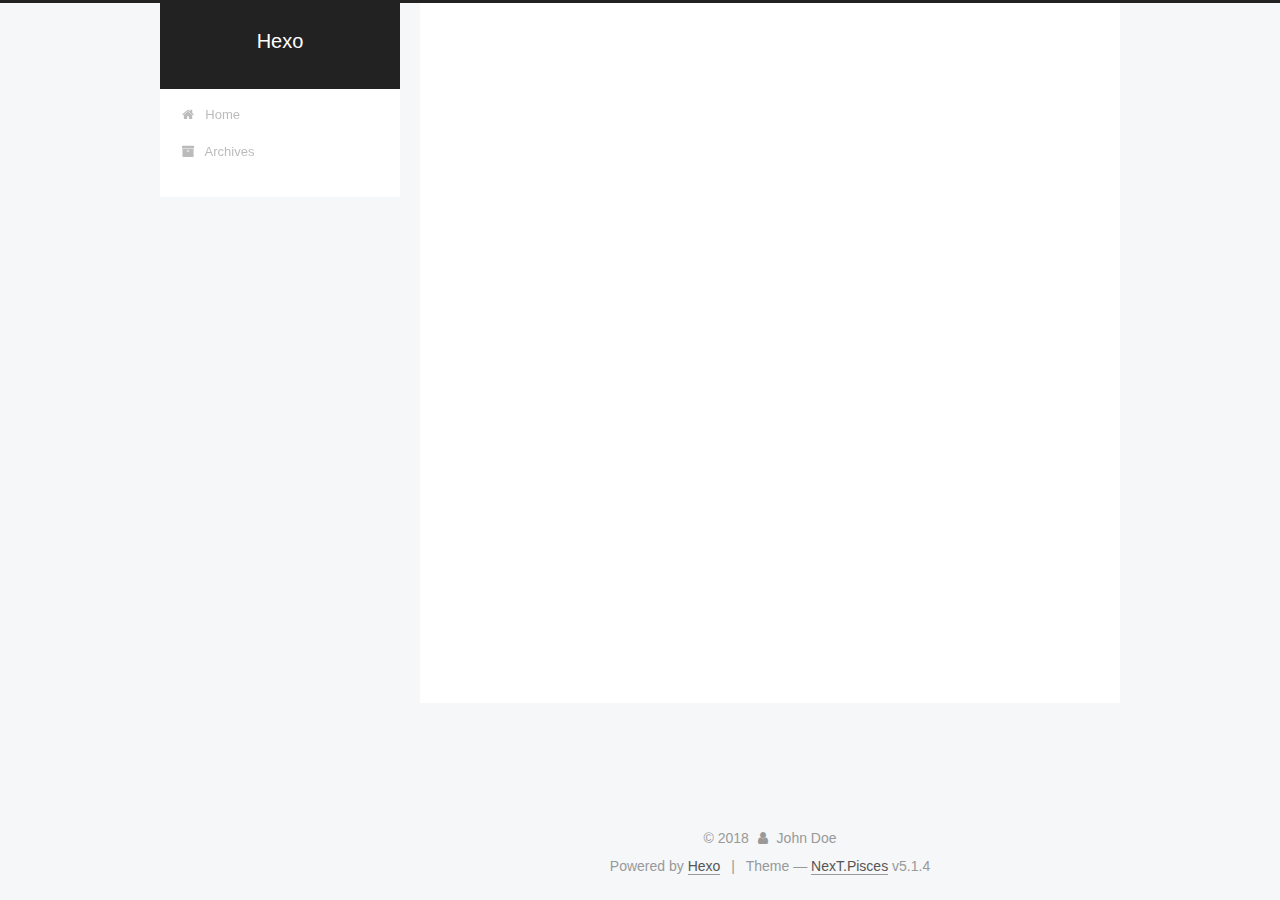
==== commit e6f52092: "Site updated: 2018-09-27 15:57:12" ====
--- a/archives/index.html
+++ b/archives/index.html
@@ -5,7 +5,7 @@
   
 
 
-<html class="theme-next muse use-motion" lang="">
+<html class="theme-next pisces use-motion" lang="">
 <head>
   <meta charset="UTF-8"/>
 <meta http-equiv="X-UA-Compatible" content="IE=edge" />
@@ -93,7 +93,7 @@
   var NexT = window.NexT || {};
   var CONFIG = {
     root: '/',
-    scheme: 'Muse',
+    scheme: 'Pisces',
     version: '5.1.4',
     sidebar: {"position":"left","display":"post","offset":12,"b2t":false,"scrollpercent":false,"onmobile":false},
     fancybox: true,
@@ -384,7 +384,7 @@
 
 
 
-  <div class="theme-info">Theme &mdash; <a class="theme-link" target="_blank" href="https://github.com/iissnan/hexo-theme-next">NexT.Muse</a> v5.1.4</div>
+  <div class="theme-info">Theme &mdash; <a class="theme-link" target="_blank" href="https://github.com/iissnan/hexo-theme-next">NexT.Pisces</a> v5.1.4</div>
 
 
 
@@ -484,6 +484,13 @@
   
   
 
+
+  <script type="text/javascript" src="/js/src/affix.js?v=5.1.4"></script>
+
+  <script type="text/javascript" src="/js/src/schemes/pisces.js?v=5.1.4"></script>
+
+
+
   
 
   
--- a/css/main.css
+++ b/css/main.css
@@ -189,7 +189,7 @@
   font-size: 14px;
   line-height: 2;
   color: #555;
-  background: #fff;
+  background: #f5f7f9;
 }
 @media (max-width: 767px) {
   body {
@@ -653,8 +653,8 @@
 @media (min-width: 992px) {
   .full-image.full-image.full-image.full-image {
     max-width: none;
-    width: 110%;
-    margin: 25px -5%;
+    width: 118%;
+    margin: 0 -9%;
   }
 }
 .blockquote-center,
@@ -940,11 +940,11 @@
   display: inline-block;
   padding: 0 20px;
   font-size: 14px;
-  color: #fff;
-  background: #222;
-  border: 2px solid #222;
+  color: #555;
+  background: #fff;
+  border: 2px solid #555;
   text-decoration: none;
-  border-radius: 0;
+  border-radius: 2px;
   transition-property: background-color;
   transition-duration: 0.2s;
   transition-timing-function: ease-in-out;
@@ -953,8 +953,8 @@
 }
 .btn:hover {
   border-color: #222;
-  color: #222;
-  background: #fff;
+  color: #fff;
+  background: #222;
 }
 .btn +.btn {
   margin: 0 0 8px 8px;
@@ -1066,7 +1066,7 @@
   width: 24px;
   background: #222;
   font-size: 12px;
-  opacity: 1;
+  opacity: 0.6;
   color: #fff;
   cursor: pointer;
   text-align: center;
@@ -1087,7 +1087,7 @@
   }
 }
 .back-to-top.back-to-top-on {
-  bottom: 19px;
+  bottom: 30px;
 }
 .header {
   background: transparent;
@@ -1136,7 +1136,7 @@
 .site-subtitle {
   margin-top: 10px;
   font-size: 13px;
-  color: #999;
+  color: #ddd;
 }
 .use-motion .brand {
   opacity: 0;
@@ -1209,7 +1209,8 @@
   transition-timing-function: ease-in-out;
   transition-delay: 0s;
 }
-.menu .menu-item a:hover {
+.menu .menu-item a:hover,
+.menu-item-active a {
   border-bottom-color: #222;
 }
 .menu .menu-item .fa {
@@ -1738,20 +1739,20 @@
   display: block;
   margin: 0 auto;
   padding: 2px;
-  max-width: 96px;
+  max-width: 120px;
   height: auto;
-  border: 2px solid #333;
+  border: 1px solid #eee;
 }
 .site-author-name {
-  margin: 5px 0 0;
+  margin: 0;
   text-align: center;
-  color: #f5f5f5;
-  font-weight: normal;
+  color: #222;
+  font-weight: 600;
 }
 .site-description {
-  margin-top: 5px;
+  margin-top: 0;
   text-align: center;
-  font-size: 14px;
+  font-size: 13px;
   color: #999;
 }
 .site-state {
@@ -1763,7 +1764,7 @@
 .site-state-item {
   display: inline-block;
   padding: 0 15px;
-  border-left: 1px solid #333;
+  border-left: 1px solid #eee;
 }
 .site-state-item:first-child {
   border-left: none;
@@ -1776,11 +1777,11 @@
   text-align: center;
   color: inherit;
   font-weight: 600;
-  font-size: 18px;
+  font-size: 16px;
 }
 .site-state-item-name {
   font-size: 13px;
-  color: inherit;
+  color: #999;
 }
 .feed-link {
   margin-top: 20px;
@@ -1822,7 +1823,7 @@
   width: 4px;
   height: 4px;
   border-radius: 50%;
-  background: #8a244e;
+  background: #943812;
 }
 .links-of-blogroll {
   font-size: 13px;
@@ -1860,7 +1861,7 @@
   color: #555;
 }
 .sidebar-nav li:hover {
-  color: #f5f5f5;
+  color: #fc6423;
 }
 .page-post-detail .sidebar-nav-toc {
   padding: 0 5px;
@@ -1869,11 +1870,11 @@
   margin-left: 10px;
 }
 .sidebar-nav .sidebar-nav-active {
-  color: #87daff;
-  border-bottom-color: #87daff;
+  color: #fc6423;
+  border-bottom-color: #fc6423;
 }
 .sidebar-nav .sidebar-nav-active:hover {
-  color: #87daff;
+  color: #fc6423;
 }
 .sidebar-panel {
   display: none;
@@ -1906,12 +1907,12 @@
   transition-timing-function: ease-in-out;
   transition-delay: 0s;
   transition-property: all;
-  color: #999;
-  border-bottom-color: #555;
+  color: #666;
+  border-bottom-color: #ccc;
 }
 .post-toc ol a:hover {
-  color: #ccc;
-  border-bottom-color: #ccc;
+  color: #000;
+  border-bottom-color: #000;
 }
 .post-toc .nav-item {
   overflow: hidden;
@@ -1933,14 +1934,14 @@
   display: block;
 }
 .post-toc .nav .active > a {
-  color: #87daff;
-  border-bottom-color: #87daff;
+  color: #fc6423;
+  border-bottom-color: #fc6423;
 }
 .post-toc .nav .active-current > a {
-  color: #87daff;
+  color: #fc6423;
 }
 .post-toc .nav .active-current > a:hover {
-  color: #87daff;
+  color: #fc6423;
 }
 .footer {
   font-size: 14px;
@@ -2345,6 +2346,16 @@
   transform: translate(-50%, -50%);
   color: #ccc;
 }
+@media (min-width: 768px) and (max-width: 991px) {
+  .busuanzi-count {
+    width: auto;
+  }
+}
+@media (max-width: 767px) {
+  .busuanzi-count {
+    width: auto;
+  }
+}
 .site-uv,
 .site-pv,
 .page-pv {
@@ -2580,83 +2591,403 @@
   }
 }
 .page-post-detail .sidebar-toggle-line {
-  background: #87daff;
+  background: #fc6423;
 }
 .page-post-detail .comments {
   overflow: hidden;
 }
-@media (max-width: 767px) {
-  .header-inner,
-  .container .main-inner,
+.header {
+  position: relative;
+  margin: 0 auto;
+  width: 960px;
+}
+@media (min-width: 768px) and (max-width: 991px) {
+  .header {
+    width: auto;
+  }
+}
+@media (max-width: 767px) {
+  .header {
+    width: auto;
+  }
+}
+.header-inner {
+  position: absolute;
+  top: 0;
+  overflow: hidden;
+  padding: 0;
+  width: 240px;
+  background: #fff;
+  box-shadow: initial;
+  border-radius: initial;
+}
+@media (min-width: 1600px) {
+  .container .header-inner {
+    width: 240px;
+  }
+}
+@media (min-width: 768px) and (max-width: 991px) {
+  .header-inner {
+    position: relative;
+    width: auto;
+    border-radius: initial;
+  }
+}
+@media (max-width: 767px) {
+  .header-inner {
+    position: relative;
+    width: auto;
+    border-radius: initial;
+  }
+}
+.main:before,
+.main:after {
+  content: " ";
+  display: table;
+}
+.main:after {
+  clear: both;
+}
+@media (min-width: 768px) and (max-width: 991px) {
+  .main {
+    padding-bottom: 100px;
+  }
+}
+@media (max-width: 767px) {
+  .main {
+    padding-bottom: 100px;
+  }
+}
+.container .main-inner {
+  width: 960px;
+}
+@media (min-width: 768px) and (max-width: 991px) {
+  .container .main-inner {
+    width: auto;
+  }
+}
+@media (max-width: 767px) {
+  .container .main-inner {
+    width: auto;
+  }
+}
+.content-wrap {
+  float: right;
+  box-sizing: border-box;
+  padding: 40px;
+  width: 700px;
+  background: #fff;
+  min-height: 700px;
+  box-shadow: initial;
+  border-radius: initial;
+}
+@media (min-width: 768px) and (max-width: 991px) {
+  .content-wrap {
+    width: 100%;
+    padding: 20px;
+    border-radius: initial;
+  }
+}
+@media (max-width: 767px) {
+  .content-wrap {
+    width: 100%;
+    padding: 20px;
+    min-height: auto;
+    border-radius: initial;
+  }
+}
+.sidebar {
+  position: static;
+  float: left;
+  margin-top: 300px;
+  width: 240px;
+  background: #f5f7f9;
+  box-shadow: none;
+}
+@media (min-width: 768px) and (max-width: 991px) {
+  .sidebar {
+    display: none;
+  }
+}
+@media (max-width: 767px) {
+  .sidebar {
+    display: none;
+  }
+}
+.sidebar-toggle {
+  display: none;
+}
+.footer-inner {
+  width: 960px;
+  padding-left: 260px;
+}
+@media (min-width: 768px) and (max-width: 991px) {
   .footer-inner {
     width: auto;
-  }
-}
-embed {
-  display: block;
-  margin: 0px auto 25px auto;
-}
-.custom-logo .site-meta-headline {
-  text-align: center;
-}
-.custom-logo .brand {
+    padding-left: 0 !important;
+    padding-right: 0 !important;
+  }
+}
+@media (max-width: 767px) {
+  .footer-inner {
+    width: auto;
+    padding-left: 0 !important;
+    padding-right: 0 !important;
+  }
+}
+.sidebar-position-right .header-inner {
+  right: 0;
+}
+.sidebar-position-right .content-wrap {
+  float: left;
+}
+.sidebar-position-right .sidebar {
+  float: right;
+}
+.sidebar-position-right .footer-inner {
+  padding-left: 0;
+  padding-right: 260px;
+}
+.site-brand-wrapper {
+  position: relative;
+}
+.site-meta {
+  padding: 20px 0;
+  color: #fff;
+  background: #222;
+}
+@media (min-width: 768px) and (max-width: 991px) {
+  .site-meta {
+    box-shadow: 0 0 16px rgba(0,0,0,0.5);
+  }
+}
+@media (max-width: 767px) {
+  .site-meta {
+    box-shadow: 0 0 16px rgba(0,0,0,0.5);
+  }
+}
+.brand {
+  padding: 0;
   background: none;
 }
-.custom-logo .site-title {
-  margin: 10px auto 0;
-  font-size: 24px;
-  color: #222;
-}
-.custom-logo .site-title a {
-  border: none;
-}
-.custom-logo-image {
-  margin: 0 auto;
-  padding: 5px;
-  max-width: 150px;
-  background: #fff;
-}
-@media (max-width: 767px) {
-  .site-nav {
-    position: absolute;
-    left: 0;
-    top: 52px;
-    margin: 0;
-    width: 100%;
-    padding: 0;
-    background: #fff;
-    border-bottom: 1px solid #ddd;
-    z-index: 1030;
-  }
-}
-@media (max-width: 767px) {
-  .menu {
-    text-align: left;
-  }
-}
-@media (max-width: 767px) {
-  .menu .menu-item {
-    display: block;
-    margin: 0 10px;
-    vertical-align: top;
-  }
-}
-@media (max-width: 767px) {
-  .menu .menu-item br {
-    display: none;
-  }
-}
-@media (max-width: 767px) {
-  .menu .menu-item a {
-    padding: 5px 10px;
-  }
-}
-.menu .menu-item .fa {
-  margin-right: 0;
+.brand:hover {
+  color: #fff;
+}
+.site-subtitle {
+  margin: 10px 10px 0;
+  font-weight: initial;
 }
 .site-search form {
   display: none;
 }
+.site-nav {
+  border-top: none;
+}
+@media (min-width: 768px) and (max-width: 991px) {
+  .site-nav {
+    display: none !important;
+  }
+}
+@media (min-width: 768px) and (max-width: 991px) {
+  .site-nav-on {
+    display: block !important;
+  }
+}
+.menu .menu-item {
+  display: block;
+  margin: 0;
+}
+.menu .menu-item a {
+  position: relative;
+  box-sizing: border-box;
+  padding: 5px 20px;
+  text-align: left;
+  line-height: inherit;
+  transition-property: background-color;
+  transition-duration: 0.2s;
+  transition-timing-function: ease-in-out;
+  transition-delay: 0s;
+}
+.menu .menu-item a:hover,
+.menu-item-active a {
+  background: #f9f9f9;
+  border-bottom-color: #fff;
+}
+.menu .menu-item br {
+  display: none;
+}
+.menu-item-active a:after {
+  content: " ";
+  position: absolute;
+  top: 50%;
+  margin-top: -3px;
+  right: 15px;
+  width: 6px;
+  height: 6px;
+  border-radius: 50%;
+  background-color: #bbb;
+}
+.btn-bar {
+  background-color: #fff;
+}
+.site-nav-toggle {
+  left: 20px;
+  top: 50%;
+  -webkit-transform: translateY(-50%);
+  -webkit-transform: translateY(-50%);
+  -moz-transform: translateY(-50%);
+  -ms-transform: translateY(-50%);
+  -o-transform: translateY(-50%);
+  transform: translateY(-50%);
+}
+@media (min-width: 768px) and (max-width: 991px) {
+  .site-nav-toggle {
+    display: block;
+  }
+}
+.use-motion .sidebar .motion-element {
+  opacity: 1;
+}
+.sidebar {
+  margin-left: -100%;
+  right: auto;
+  bottom: auto;
+  -webkit-transform: none;
+}
+.sidebar-inner {
+  box-sizing: border-box;
+  width: 240px;
+  color: #555;
+  background: #fff;
+  box-shadow: initial;
+  border-radius: initial;
+  opacity: 0;
+}
+.sidebar-inner.affix {
+  position: fixed;
+  top: 12px;
+}
+.sidebar-inner.affix-bottom {
+  position: absolute;
+}
+.site-overview {
+  text-align: left;
+}
+.site-author:before,
+.site-author:after {
+  content: " ";
+  display: table;
+}
+.site-author:after {
+  clear: both;
+}
+.sidebar a {
+  color: #555;
+}
+.sidebar a:hover {
+  color: #222;
+}
+.site-state-item {
+  padding: 0 10px;
+}
+.links-of-author-item a:before {
+  display: none;
+}
+.links-of-author-item a {
+  border-bottom: none;
+  text-decoration: underline;
+}
+.feed-link {
+  border-top: 1px dotted #ccc;
+  border-bottom: 1px dotted #ccc;
+  text-align: center;
+}
+.feed-link a {
+  display: block;
+  color: #fc6423;
+  border: none;
+}
+.feed-link a:hover {
+  background: none;
+  color: #e34603;
+}
+.feed-link a:hover i {
+  color: #e34603;
+}
+.links-of-author {
+  display: flex;
+  flex-wrap: wrap;
+  justify-content: center;
+}
+.links-of-author-item {
+  margin: 5px 0 0;
+  width: 50%;
+}
+.links-of-author-item a {
+  max-width: 216px;
+  box-sizing: border-box;
+  display: inline-block;
+  margin-right: 0;
+  margin-bottom: 0;
+  padding: 0 5px;
+  overflow: hidden;
+  white-space: nowrap;
+  text-overflow: ellipsis;
+}
+.links-of-author-item a {
+  display: block;
+  text-decoration: none;
+}
+.links-of-author-item a:hover {
+  border-radius: 4px;
+  background: #eee;
+}
+.links-of-author-item .fa {
+  margin-right: 2px;
+  font-size: 16px;
+}
+.links-of-author-item .fa-globe {
+  font-size: 15px;
+}
+.links-of-blogroll {
+  text-align: center;
+  margin-top: 20px;
+  padding: 3px 0 0;
+  border-top: 1px dotted #ccc;
+}
+.links-of-blogroll-title {
+  margin-top: 0;
+}
+.links-of-blogroll-item {
+  padding: 0;
+}
+.links-of-blogroll-inline:before,
+.links-of-blogroll-inline:after {
+  content: " ";
+  display: table;
+}
+.links-of-blogroll-inline:after {
+  clear: both;
+}
 .links-of-blogroll-inline .links-of-blogroll-item {
-  display: inline-block;
-}
+  margin: 5px 0 0;
+  width: 50%;
+  display: inline-block;
+  width: unset;
+}
+.links-of-blogroll-inline .links-of-blogroll-item a {
+  max-width: 216px;
+  box-sizing: border-box;
+  display: inline-block;
+  margin-right: 0;
+  margin-bottom: 0;
+  padding: 0 5px;
+  overflow: hidden;
+  white-space: nowrap;
+  text-overflow: ellipsis;
+}
+@media (max-width: 767px) {
+  .post-body {
+    text-align: justify;
+  }
+}
